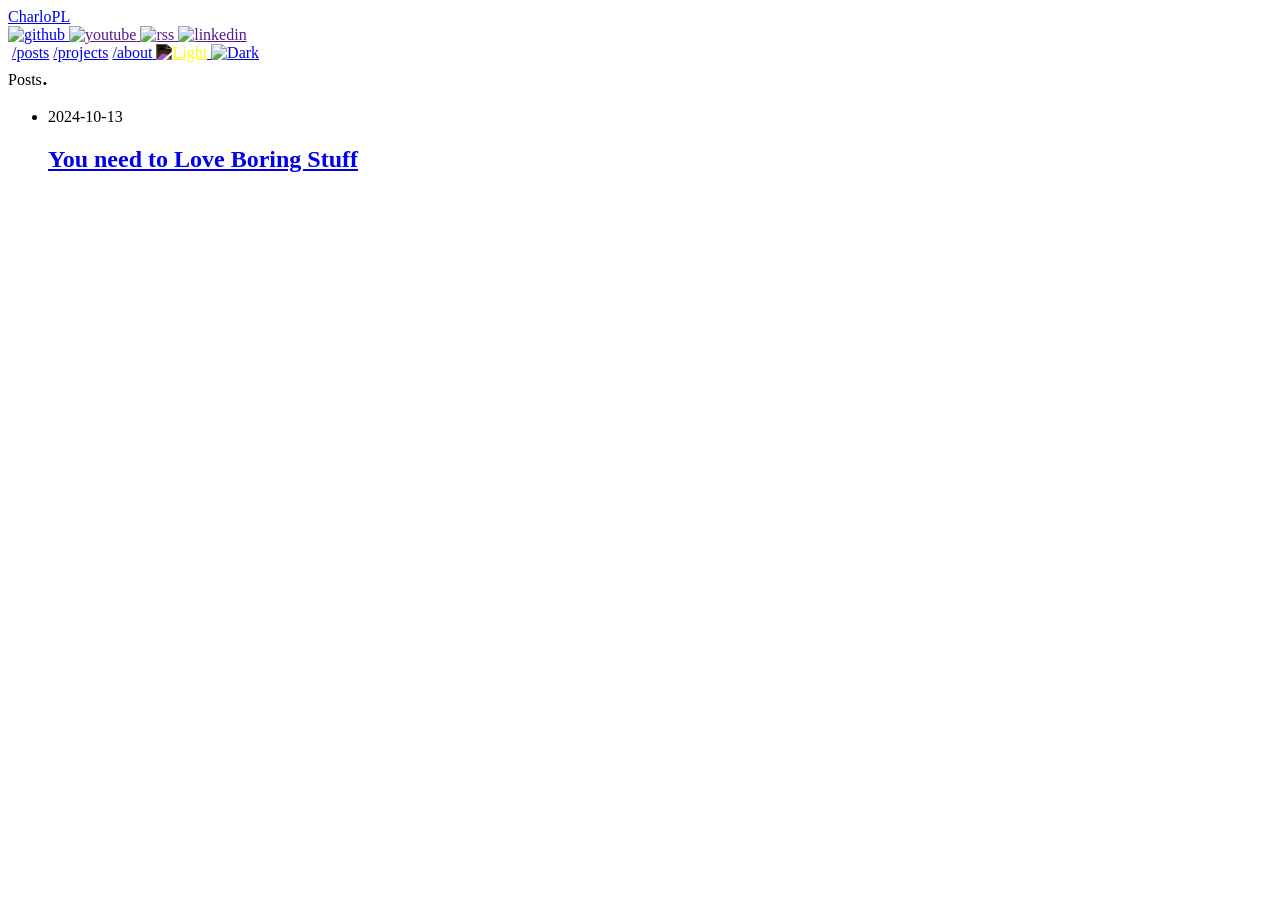
==== public/posts/index.html @ 7288f0fc "added post" ====
<!doctype html><html lang=en><head><meta charset=UTF-8><meta content="IE=edge" http-equiv=X-UA-Compatible><meta content="width=device-width,initial-scale=1.0" name=viewport><title>
         Posts
        
    </title><meta content=CharloPL property=og:title><meta content="My personnal website" property=og:description><meta content="My personnal website" name=description><link href=/icon/favicon.png rel=icon type=image/png><link href=https://cryosnake22.github.io/charlopl.com/fonts.css rel=stylesheet><script src=https://cryosnake22.github.io/charlopl.com/js/codeblock.js></script><script src=https://cryosnake22.github.io/charlopl.com/js/note.js></script><script>MathJax={loader:{load:[`input/asciimath`]},output:{displayOverflow:`linebreak`,linebreaks:{inline:!0,width:`100%`,lineleading:0.2,LinebreakVisitor:null}},tex:{inlineMath:[[`\$`,`\$`]],processEscapes:!0},svg:{fontCache:`global`}}</script><script async id=MathJax-script src=https://cdn.jsdelivr.net/npm/mathjax@4.0.0-beta.7/tex-mml-chtml.js></script><link href=https://cryosnake22.github.io/charlopl.com/rss.xml rel=alternate title=CharloPL type=application/rss+xml><link href=https://cryosnake22.github.io/charlopl.com/theme/light.css rel=stylesheet><link href=https://cryosnake22.github.io/charlopl.com/theme/dark.css id=darkModeStyle rel=stylesheet><script src=https://cryosnake22.github.io/charlopl.com/js/themetoggle.js></script><script>setTheme(getSavedTheme())</script><link href=https://cryosnake22.github.io/charlopl.com/main.css media=screen rel=stylesheet><body><div class=content><header><div class=main><a href=https://cryosnake22.github.io/charlopl.com>CharloPL</a><div class=socials><a class=social href=https://github.com/CryoSnake22 rel=me> <img alt=github src=https://cryosnake22.github.io/charlopl.com/social_icons/github.svg> </a><a class=social href rel=me> <img alt=youtube src=https://cryosnake22.github.io/charlopl.com/social_icons/youtube.svg> </a><a class=social href rel=me> <img alt=rss src=https://cryosnake22.github.io/charlopl.com/social_icons/rss.svg> </a><a class=social href rel=me> <img alt=linkedin src=https://cryosnake22.github.io/charlopl.com/social_icons/linkedin.svg> </a></div></div><nav><a href=https://cryosnake22.github.io/charlopl.com/posts style=margin-left:.25em>/posts</a><a href=https://cryosnake22.github.io/charlopl.com/projects style=margin-left:.25em>/projects</a><a href=https://cryosnake22.github.io/charlopl.com/about style=margin-left:.25em>/about</a><a onclick="toggleTheme(); event.preventDefault();" href=# id=dark-mode-toggle> <img alt=Light id=sun-icon src=https://cryosnake22.github.io/charlopl.com/feather/sun.svg style=filter:invert()> <img alt=Dark id=moon-icon src=https://cryosnake22.github.io/charlopl.com/feather/moon.svg> </a><script>updateItemToggleTheme()</script></nav></header><div class=page-header>Posts<span class=primary-color style=font-size:1.6em>.</span></div><main class=list><ul><li class=list-item><section><div class=post-header><time>2024-10-13</time><div><h1 class=title><a href=https://cryosnake22.github.io/charlopl.com/posts/post1/>You need to Love Boring Stuff</a></h1><div class=meta><div class=description></div></div></div></div></section></ul></main><ul class=pagination></ul></div>
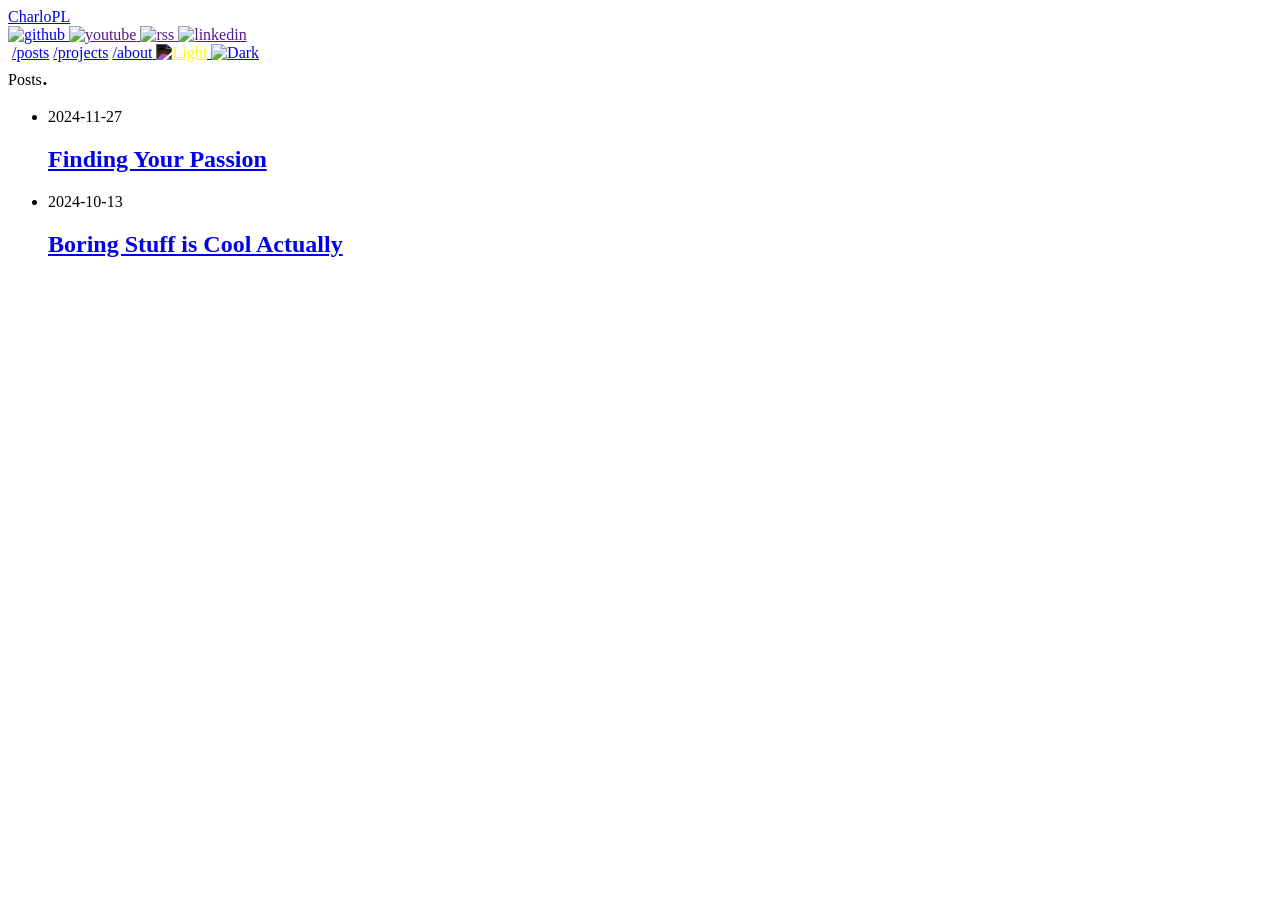
==== commit 6e1dea95: "build" ====
--- a/public/posts/index.html
+++ b/public/posts/index.html
@@ -1,4 +1,4 @@
 <!doctype html><html lang=en><head><meta charset=UTF-8><meta content="IE=edge" http-equiv=X-UA-Compatible><meta content="width=device-width,initial-scale=1.0" name=viewport><title>
          Posts
         
-    </title><meta content=CharloPL property=og:title><meta content="My personnal website" property=og:description><meta content="My personnal website" name=description><link href=/icon/favicon.png rel=icon type=image/png><link href=https://cryosnake22.github.io/charlopl.com/fonts.css rel=stylesheet><script src=https://cryosnake22.github.io/charlopl.com/js/codeblock.js></script><script src=https://cryosnake22.github.io/charlopl.com/js/note.js></script><script>MathJax={loader:{load:[`input/asciimath`]},output:{displayOverflow:`linebreak`,linebreaks:{inline:!0,width:`100%`,lineleading:0.2,LinebreakVisitor:null}},tex:{inlineMath:[[`\$`,`\$`]],processEscapes:!0},svg:{fontCache:`global`}}</script><script async id=MathJax-script src=https://cdn.jsdelivr.net/npm/mathjax@4.0.0-beta.7/tex-mml-chtml.js></script><link href=https://cryosnake22.github.io/charlopl.com/rss.xml rel=alternate title=CharloPL type=application/rss+xml><link href=https://cryosnake22.github.io/charlopl.com/theme/light.css rel=stylesheet><link href=https://cryosnake22.github.io/charlopl.com/theme/dark.css id=darkModeStyle rel=stylesheet><script src=https://cryosnake22.github.io/charlopl.com/js/themetoggle.js></script><script>setTheme(getSavedTheme())</script><link href=https://cryosnake22.github.io/charlopl.com/main.css media=screen rel=stylesheet><body><div class=content><header><div class=main><a href=https://cryosnake22.github.io/charlopl.com>CharloPL</a><div class=socials><a class=social href=https://github.com/CryoSnake22 rel=me> <img alt=github src=https://cryosnake22.github.io/charlopl.com/social_icons/github.svg> </a><a class=social href rel=me> <img alt=youtube src=https://cryosnake22.github.io/charlopl.com/social_icons/youtube.svg> </a><a class=social href rel=me> <img alt=rss src=https://cryosnake22.github.io/charlopl.com/social_icons/rss.svg> </a><a class=social href rel=me> <img alt=linkedin src=https://cryosnake22.github.io/charlopl.com/social_icons/linkedin.svg> </a></div></div><nav><a href=https://cryosnake22.github.io/charlopl.com/posts style=margin-left:.25em>/posts</a><a href=https://cryosnake22.github.io/charlopl.com/projects style=margin-left:.25em>/projects</a><a href=https://cryosnake22.github.io/charlopl.com/about style=margin-left:.25em>/about</a><a onclick="toggleTheme(); event.preventDefault();" href=# id=dark-mode-toggle> <img alt=Light id=sun-icon src=https://cryosnake22.github.io/charlopl.com/feather/sun.svg style=filter:invert()> <img alt=Dark id=moon-icon src=https://cryosnake22.github.io/charlopl.com/feather/moon.svg> </a><script>updateItemToggleTheme()</script></nav></header><div class=page-header>Posts<span class=primary-color style=font-size:1.6em>.</span></div><main class=list><ul><li class=list-item><section><div class=post-header><time>2024-10-13</time><div><h1 class=title><a href=https://cryosnake22.github.io/charlopl.com/posts/post1/>You need to Love Boring Stuff</a></h1><div class=meta><div class=description></div></div></div></div></section></ul></main><ul class=pagination></ul></div>+    </title><meta content=CharloPL property=og:title><meta content="My personnal website" property=og:description><meta content="My personnal website" name=description><link href=/icon/favicon.png rel=icon type=image/png><link href=https://cryosnake22.github.io/charlopl.com/fonts.css rel=stylesheet><script src=https://cryosnake22.github.io/charlopl.com/js/codeblock.js></script><script src=https://cryosnake22.github.io/charlopl.com/js/note.js></script><script>MathJax={loader:{load:[`input/asciimath`]},output:{displayOverflow:`linebreak`,linebreaks:{inline:!0,width:`100%`,lineleading:0.2,LinebreakVisitor:null}},tex:{inlineMath:[[`\$`,`\$`]],processEscapes:!0},svg:{fontCache:`global`}}</script><script async id=MathJax-script src=https://cdn.jsdelivr.net/npm/mathjax@4.0.0-beta.7/tex-mml-chtml.js></script><link href=https://cryosnake22.github.io/charlopl.com/rss.xml rel=alternate title=CharloPL type=application/rss+xml><link href=https://cryosnake22.github.io/charlopl.com/theme/light.css rel=stylesheet><link href=https://cryosnake22.github.io/charlopl.com/theme/dark.css id=darkModeStyle rel=stylesheet><script src=https://cryosnake22.github.io/charlopl.com/js/themetoggle.js></script><script>setTheme(getSavedTheme())</script><link href=https://cryosnake22.github.io/charlopl.com/main.css media=screen rel=stylesheet><body><div class=content><header><div class=main><a href=https://cryosnake22.github.io/charlopl.com>CharloPL</a><div class=socials><a class=social href=https://github.com/CryoSnake22 rel=me> <img alt=github src=https://cryosnake22.github.io/charlopl.com/social_icons/github.svg> </a><a class=social href rel=me> <img alt=youtube src=https://cryosnake22.github.io/charlopl.com/social_icons/youtube.svg> </a><a class=social href rel=me> <img alt=rss src=https://cryosnake22.github.io/charlopl.com/social_icons/rss.svg> </a><a class=social href rel=me> <img alt=linkedin src=https://cryosnake22.github.io/charlopl.com/social_icons/linkedin.svg> </a></div></div><nav><a href=https://cryosnake22.github.io/charlopl.com/posts style=margin-left:.25em>/posts</a><a href=https://cryosnake22.github.io/charlopl.com/projects style=margin-left:.25em>/projects</a><a href=https://cryosnake22.github.io/charlopl.com/about style=margin-left:.25em>/about</a><a onclick="toggleTheme(); event.preventDefault();" href=# id=dark-mode-toggle> <img alt=Light id=sun-icon src=https://cryosnake22.github.io/charlopl.com/feather/sun.svg style=filter:invert()> <img alt=Dark id=moon-icon src=https://cryosnake22.github.io/charlopl.com/feather/moon.svg> </a><script>updateItemToggleTheme()</script></nav></header><div class=page-header>Posts<span class=primary-color style=font-size:1.6em>.</span></div><main class=list><ul><li class=list-item><section><div class=post-header><time>2024-11-27</time><div><h1 class=title><a href=https://cryosnake22.github.io/charlopl.com/posts/post2/>Finding Your Passion</a></h1><div class=meta><div class=description></div></div></div></div></section><li class=list-item><section><div class=post-header><time>2024-10-13</time><div><h1 class=title><a href=https://cryosnake22.github.io/charlopl.com/posts/post1/>Boring Stuff is Cool Actually</a></h1><div class=meta><div class=description></div></div></div></div></section></ul></main><ul class=pagination></ul></div>
